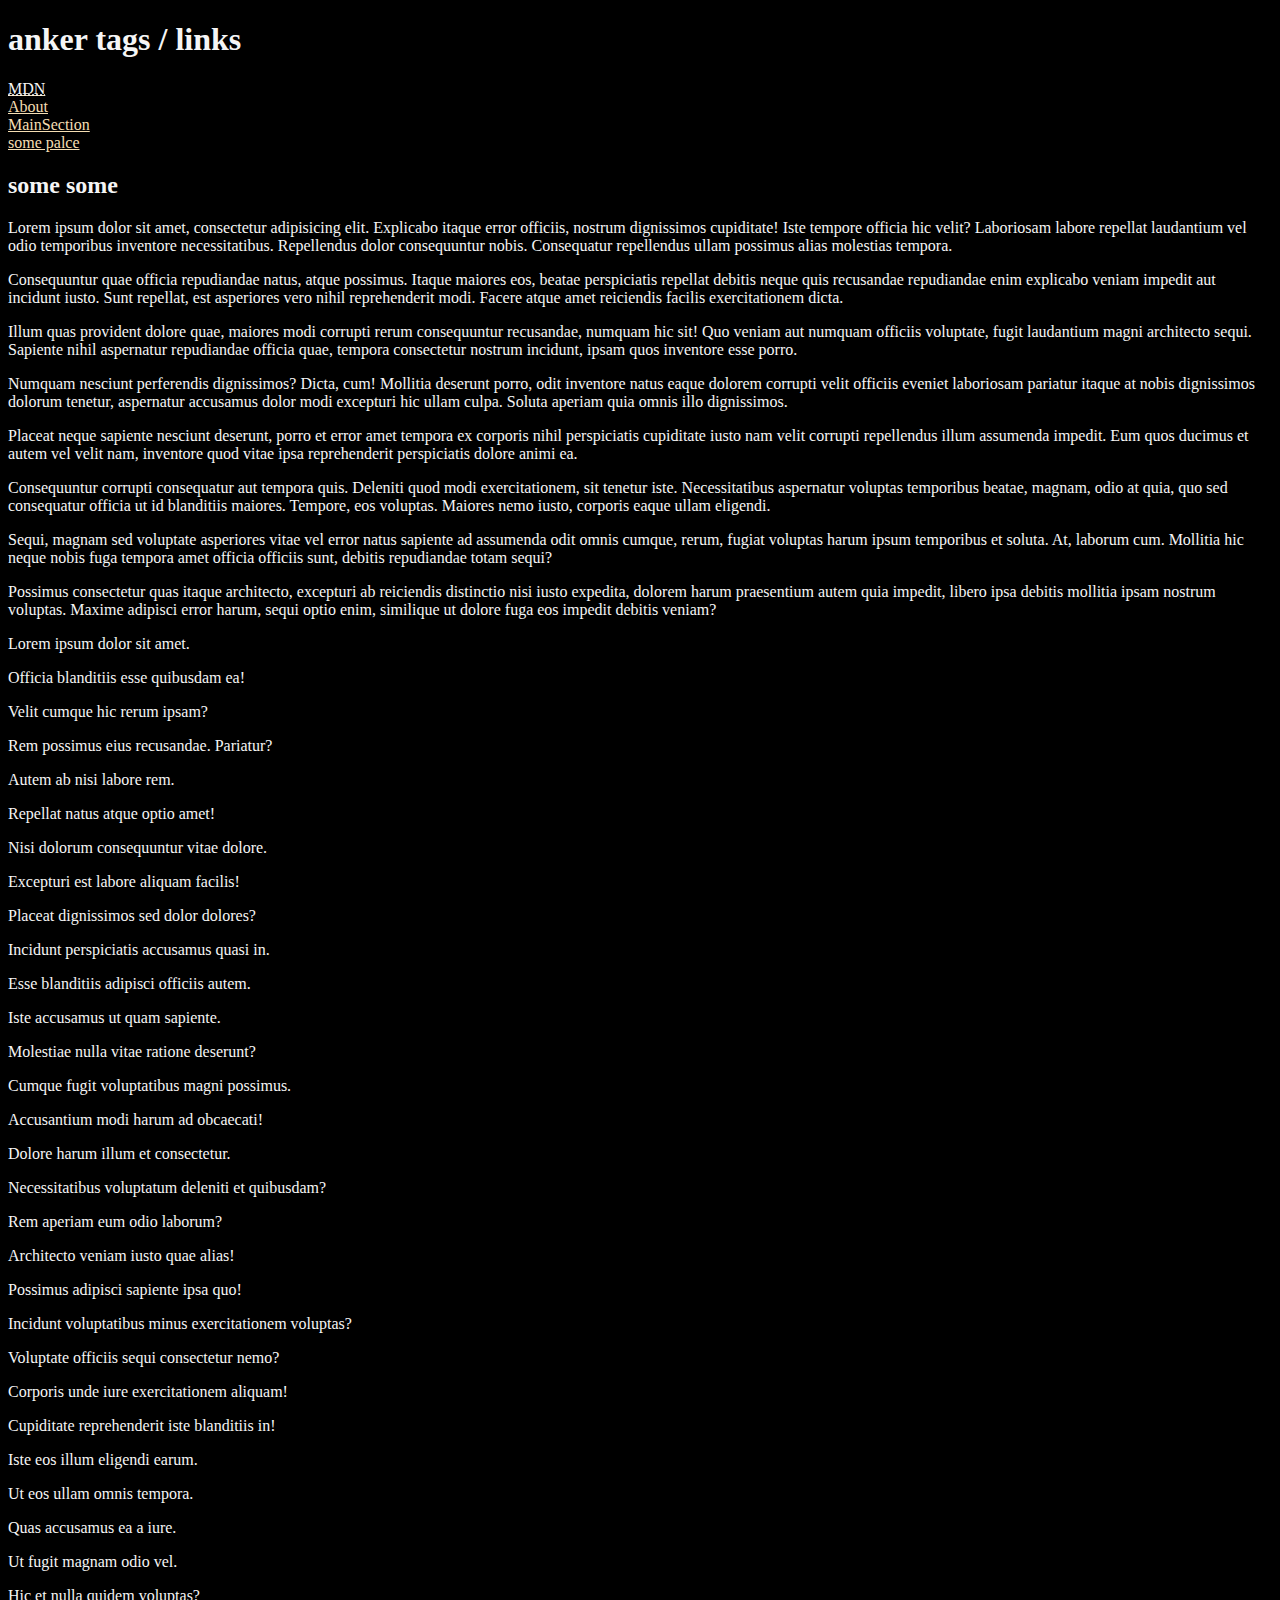
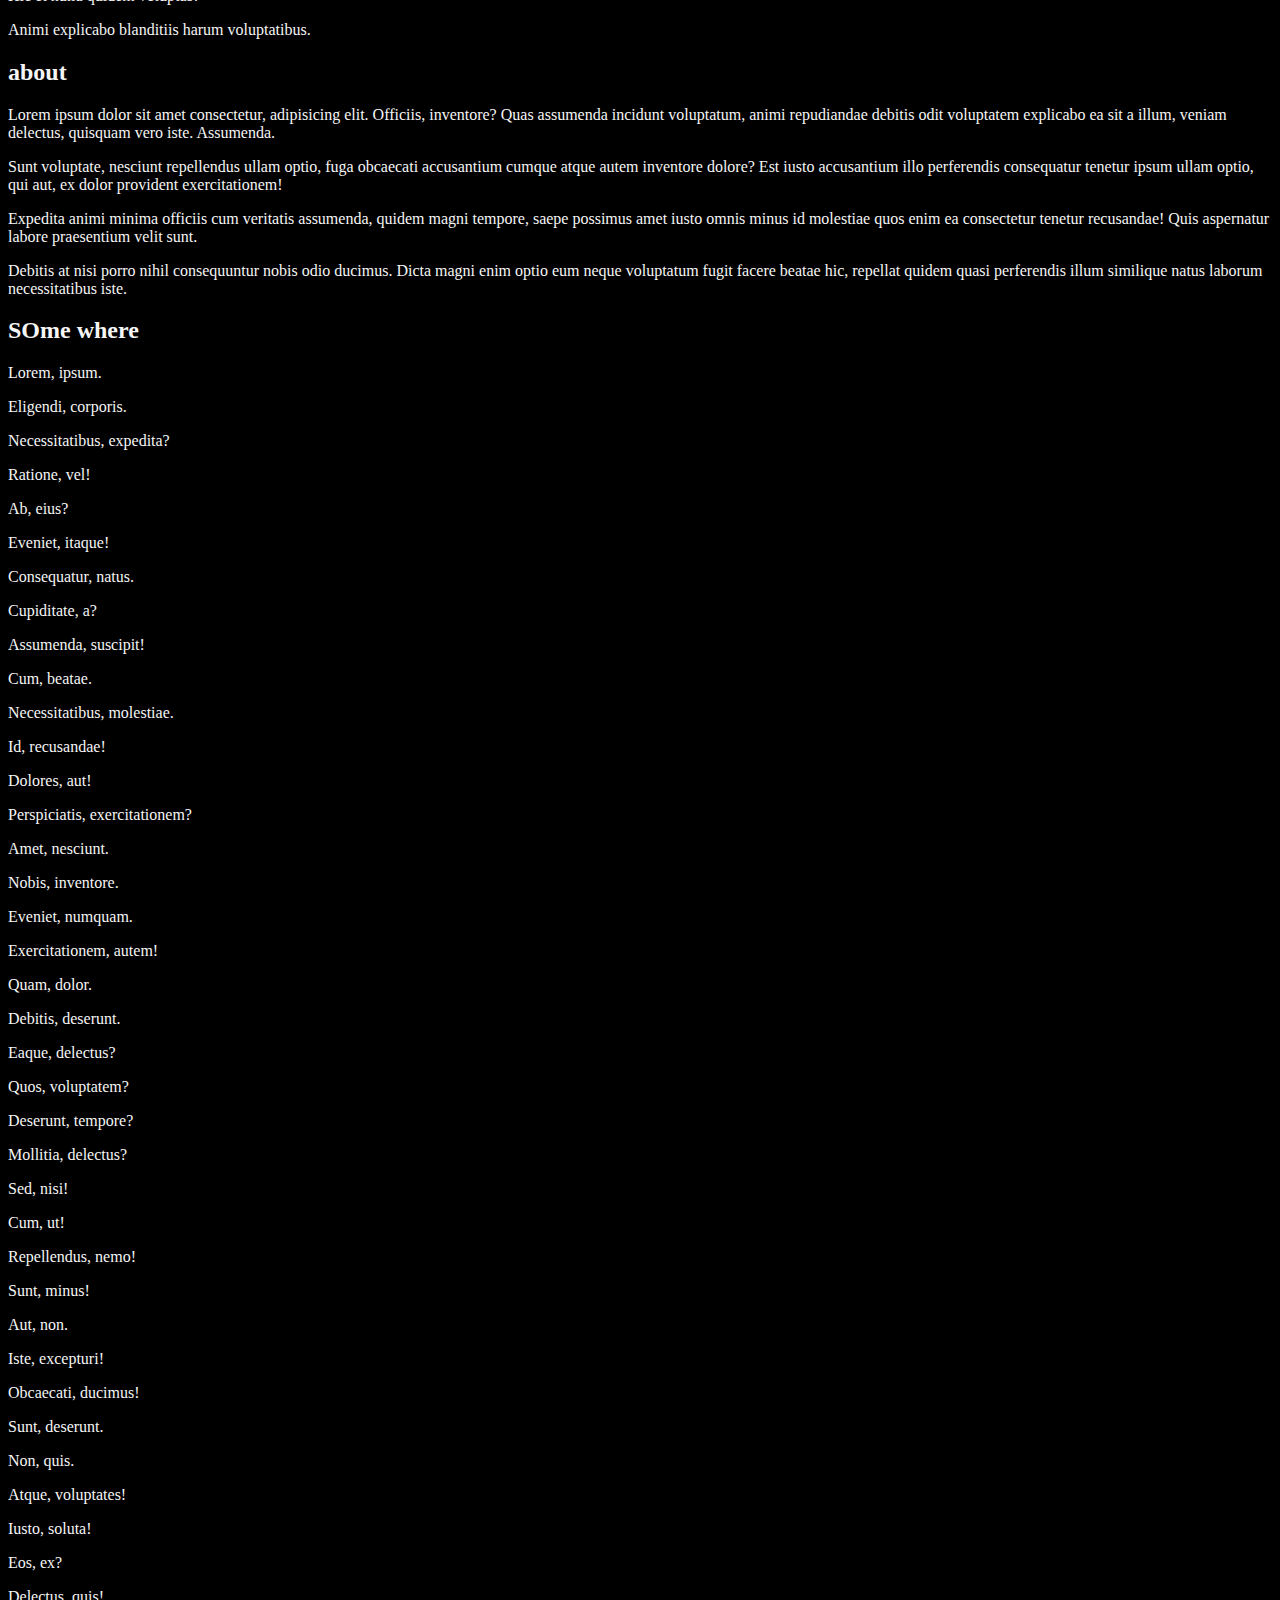
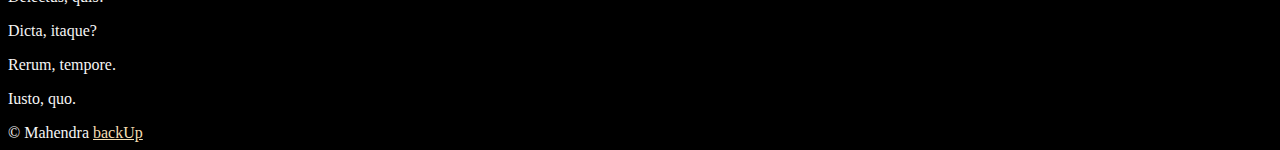
==== html/html_tut-3/index.html @ 3d0d88fe "html tut -3" ====
<!DOCTYPE html>
<html lang="en">
  <head>
    <meta charset="UTF-8" />
    <meta http-equiv="X-UA-Compatible" content="IE=edge" />
    <meta name="viewport" content="width=device-width, initial-scale=1.0" />
    <title>html tut -3</title>
    <link rel="stylesheet" href="css/style.css" />
  </head>
  <body>
    <h1>anker tags / links</h1>
    <a href="https://developer.mozilla.org/"
      ><abbr title="developer.mozilla.org">MDN</abbr></a
    >

    <nav>
      <li>
        <a href="#About">About</a>
      </li>
      <li>
        <a href="#main">MainSection</a>
      </li>
      <li>
        <a href="#down">some palce</a>
      </li>
    </nav>

    <h2>some some</h2>

    <p>
      Lorem ipsum dolor sit amet, consectetur adipisicing elit. Explicabo itaque
      error officiis, nostrum dignissimos cupiditate! Iste tempore officia hic
      velit? Laboriosam labore repellat laudantium vel odio temporibus inventore
      necessitatibus. Repellendus dolor consequuntur nobis. Consequatur
      repellendus ullam possimus alias molestias tempora.
    </p>
    <p>
      Consequuntur quae officia repudiandae natus, atque possimus. Itaque
      maiores eos, beatae perspiciatis repellat debitis neque quis recusandae
      repudiandae enim explicabo veniam impedit aut incidunt iusto. Sunt
      repellat, est asperiores vero nihil reprehenderit modi. Facere atque amet
      reiciendis facilis exercitationem dicta.
    </p>
    <p>
      Illum quas provident dolore quae, maiores modi corrupti rerum consequuntur
      recusandae, numquam hic sit! Quo veniam aut numquam officiis voluptate,
      fugit laudantium magni architecto sequi. Sapiente nihil aspernatur
      repudiandae officia quae, tempora consectetur nostrum incidunt, ipsam quos
      inventore esse porro.
    </p>
    <p>
      Numquam nesciunt perferendis dignissimos? Dicta, cum! Mollitia deserunt
      porro, odit inventore natus eaque dolorem corrupti velit officiis eveniet
      laboriosam pariatur itaque at nobis dignissimos dolorum tenetur,
      aspernatur accusamus dolor modi excepturi hic ullam culpa. Soluta aperiam
      quia omnis illo dignissimos.
    </p>
    <p>
      Placeat neque sapiente nesciunt deserunt, porro et error amet tempora ex
      corporis nihil perspiciatis cupiditate iusto nam velit corrupti
      repellendus illum assumenda impedit. Eum quos ducimus et autem vel velit
      nam, inventore quod vitae ipsa reprehenderit perspiciatis dolore animi ea.
    </p>
    <p>
      Consequuntur corrupti consequatur aut tempora quis. Deleniti quod modi
      exercitationem, sit tenetur iste. Necessitatibus aspernatur voluptas
      temporibus beatae, magnam, odio at quia, quo sed consequatur officia ut id
      blanditiis maiores. Tempore, eos voluptas. Maiores nemo iusto, corporis
      eaque ullam eligendi.
    </p>
    <p>
      Sequi, magnam sed voluptate asperiores vitae vel error natus sapiente ad
      assumenda odit omnis cumque, rerum, fugiat voluptas harum ipsum temporibus
      et soluta. At, laborum cum. Mollitia hic neque nobis fuga tempora amet
      officia officiis sunt, debitis repudiandae totam sequi?
    </p>
    <p>
      Possimus consectetur quas itaque architecto, excepturi ab reiciendis
      distinctio nisi iusto expedita, dolorem harum praesentium autem quia
      impedit, libero ipsa debitis mollitia ipsam nostrum voluptas. Maxime
      adipisci error harum, sequi optio enim, similique ut dolore fuga eos
      impedit debitis veniam?
    </p>
    <main id="main">
      <p>Lorem ipsum dolor sit amet.</p>
      <p>Officia blanditiis esse quibusdam ea!</p>
      <p>Velit cumque hic rerum ipsam?</p>
      <p>Rem possimus eius recusandae. Pariatur?</p>
      <p>Autem ab nisi labore rem.</p>
      <p>Repellat natus atque optio amet!</p>
      <p>Nisi dolorum consequuntur vitae dolore.</p>
      <p>Excepturi est labore aliquam facilis!</p>
      <p>Placeat dignissimos sed dolor dolores?</p>
      <p>Incidunt perspiciatis accusamus quasi in.</p>
      <p>Esse blanditiis adipisci officiis autem.</p>
      <p>Iste accusamus ut quam sapiente.</p>
      <p>Molestiae nulla vitae ratione deserunt?</p>
      <p>Cumque fugit voluptatibus magni possimus.</p>
      <p>Accusantium modi harum ad obcaecati!</p>
      <p>Dolore harum illum et consectetur.</p>
      <p>Necessitatibus voluptatum deleniti et quibusdam?</p>
      <p>Rem aperiam eum odio laborum?</p>
      <p>Architecto veniam iusto quae alias!</p>
      <p>Possimus adipisci sapiente ipsa quo!</p>
      <p>Incidunt voluptatibus minus exercitationem voluptas?</p>
      <p>Voluptate officiis sequi consectetur nemo?</p>
      <p>Corporis unde iure exercitationem aliquam!</p>
      <p>Cupiditate reprehenderit iste blanditiis in!</p>
      <p>Iste eos illum eligendi earum.</p>
      <p>Ut eos ullam omnis tempora.</p>
      <p>Quas accusamus ea a iure.</p>
      <p>Ut fugit magnam odio vel.</p>
      <p>Hic et nulla quidem voluptas?</p>
      <p>Animi explicabo blanditiis harum voluptatibus.</p>
    </main>
    <section id="About">
        <h2>about</h2>
        <p>
            Lorem ipsum dolor sit amet consectetur, adipisicing elit. Officiis,
            inventore? Quas assumenda incidunt voluptatum, animi repudiandae debitis
            odit voluptatem explicabo ea sit a illum, veniam delectus, quisquam vero
            iste. Assumenda.
        </p>
        <p>
            Sunt voluptate, nesciunt repellendus ullam optio, fuga obcaecati
            accusantium cumque atque autem inventore dolore? Est iusto accusantium
            illo perferendis consequatur tenetur ipsum ullam optio, qui aut, ex
            dolor provident exercitationem!
        </p>
        <p>
            Expedita animi minima officiis cum veritatis assumenda, quidem magni
            tempore, saepe possimus amet iusto omnis minus id molestiae quos enim ea
            consectetur tenetur recusandae! Quis aspernatur labore praesentium velit
            sunt.
        </p>
        <p>
            Debitis at nisi porro nihil consequuntur nobis odio ducimus. Dicta magni
            enim optio eum neque voluptatum fugit facere beatae hic, repellat quidem
            quasi perferendis illum similique natus laborum necessitatibus iste.
        </p>
    </h2>
</section>
    <footer id="down">
        <h2>SOme where </h2>
        <p>Lorem, ipsum.</p>
        <p>Eligendi, corporis.</p>
        <p>Necessitatibus, expedita?</p>
        <p>Ratione, vel!</p>
        <p>Ab, eius?</p>
        <p>Eveniet, itaque!</p>
        <p>Consequatur, natus.</p>
        <p>Cupiditate, a?</p>
        <p>Assumenda, suscipit!</p>
        <p>Cum, beatae.</p>
        <p>Necessitatibus, molestiae.</p>
        <p>Id, recusandae!</p>
        <p>Dolores, aut!</p>
        <p>Perspiciatis, exercitationem?</p>
        <p>Amet, nesciunt.</p>
        <p>Nobis, inventore.</p>
        <p>Eveniet, numquam.</p>
        <p>Exercitationem, autem!</p>
        <p>Quam, dolor.</p>
        <p>Debitis, deserunt.</p>
        <p>Eaque, delectus?</p>
        <p>Quos, voluptatem?</p>
        <p>Deserunt, tempore?</p>
        <p>Mollitia, delectus?</p>
        <p>Sed, nisi!</p>
        <p>Cum, ut!</p>
        <p>Repellendus, nemo!</p>
        <p>Sunt, minus!</p>
        <p>Aut, non.</p>
        <p>Iste, excepturi!</p>
        <p>Obcaecati, ducimus!</p>
        <p>Sunt, deserunt.</p>
        <p>Non, quis.</p>
        <p>Atque, voluptates!</p>
        <p>Iusto, soluta!</p>
        <p>Eos, ex?</p>
        <p>Delectus, quis!</p>
        <p>Dicta, itaque?</p>
        <p>Rerum, tempore.</p>
        <p>Iusto, quo.</p>
    </footer>
             &copy; Mahendra 
<a href="#">backUp</a>
  </body>
</html>
---- html/html_tut-3/css/style.css ----
*{
    background-color: black;
    color: whitesmoke;
}
a{
    color: wheat;

}
a:hover{
    color: forestgreen;
}
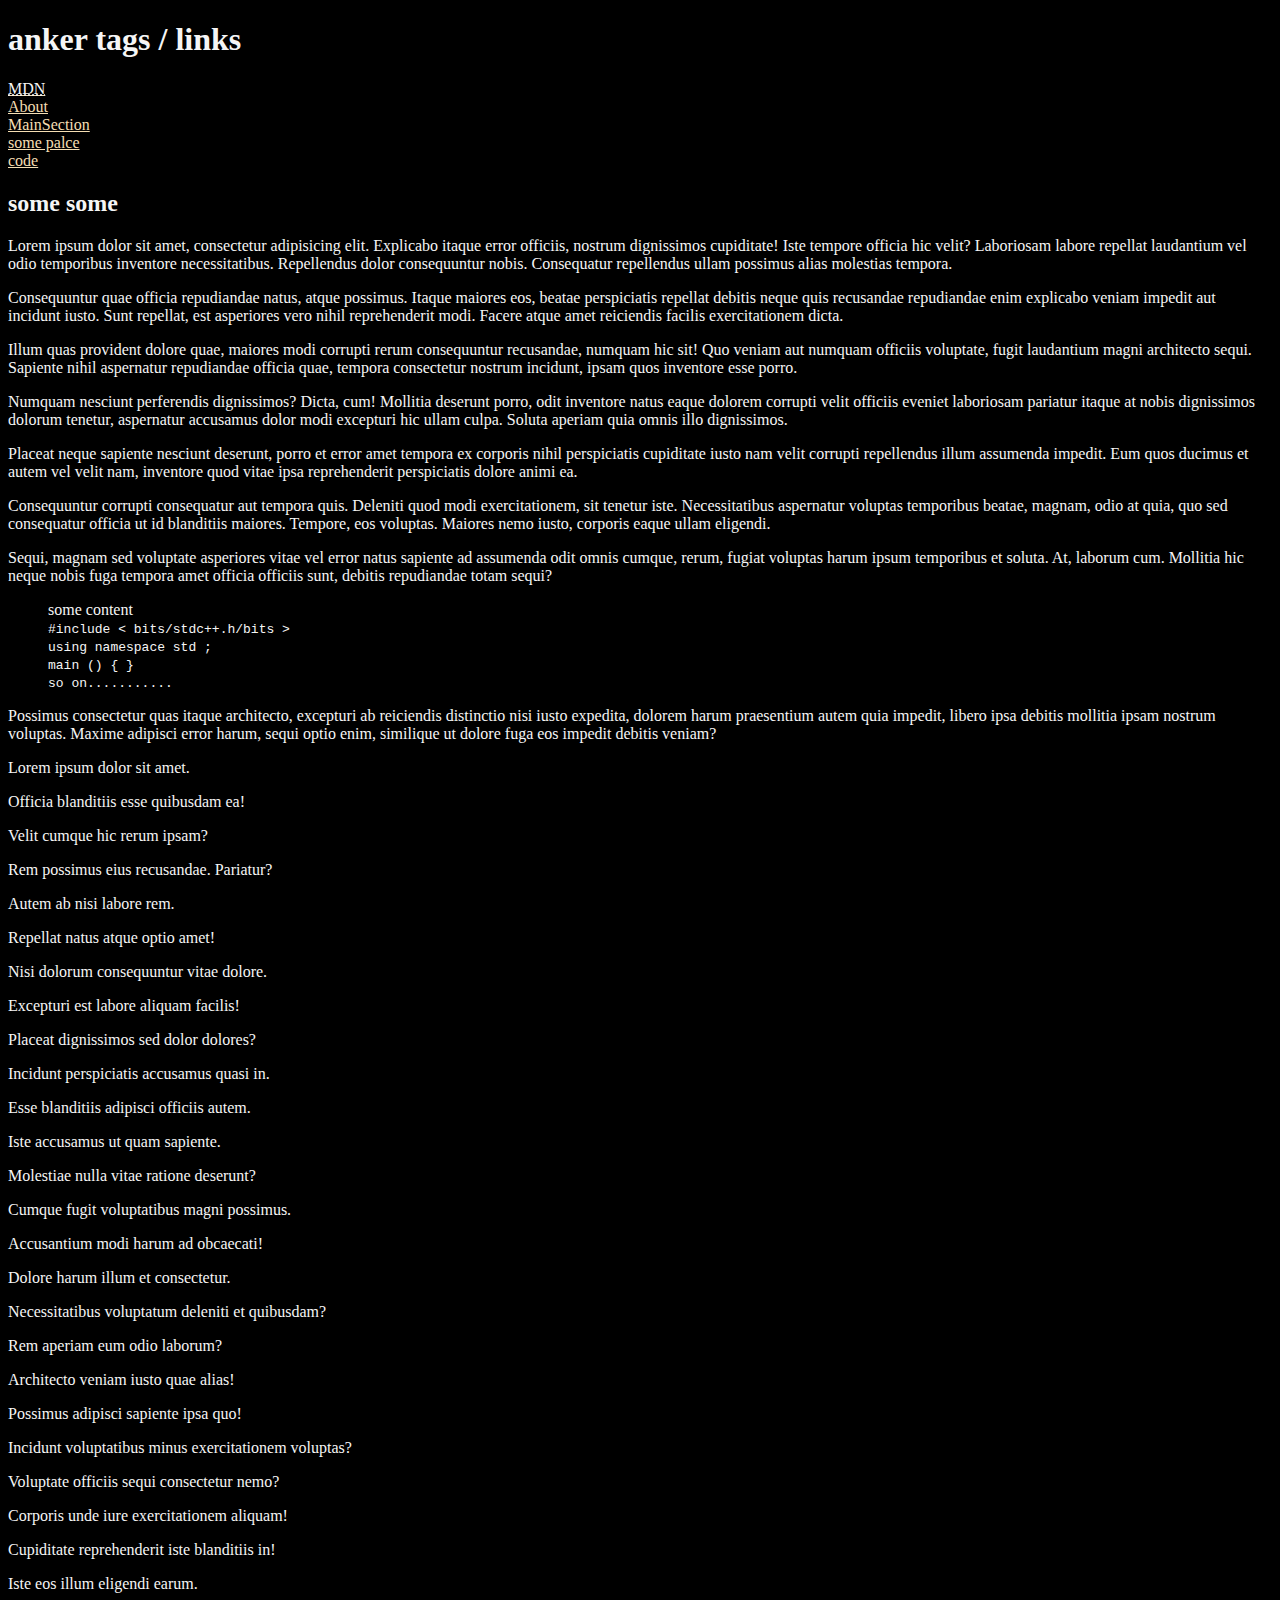
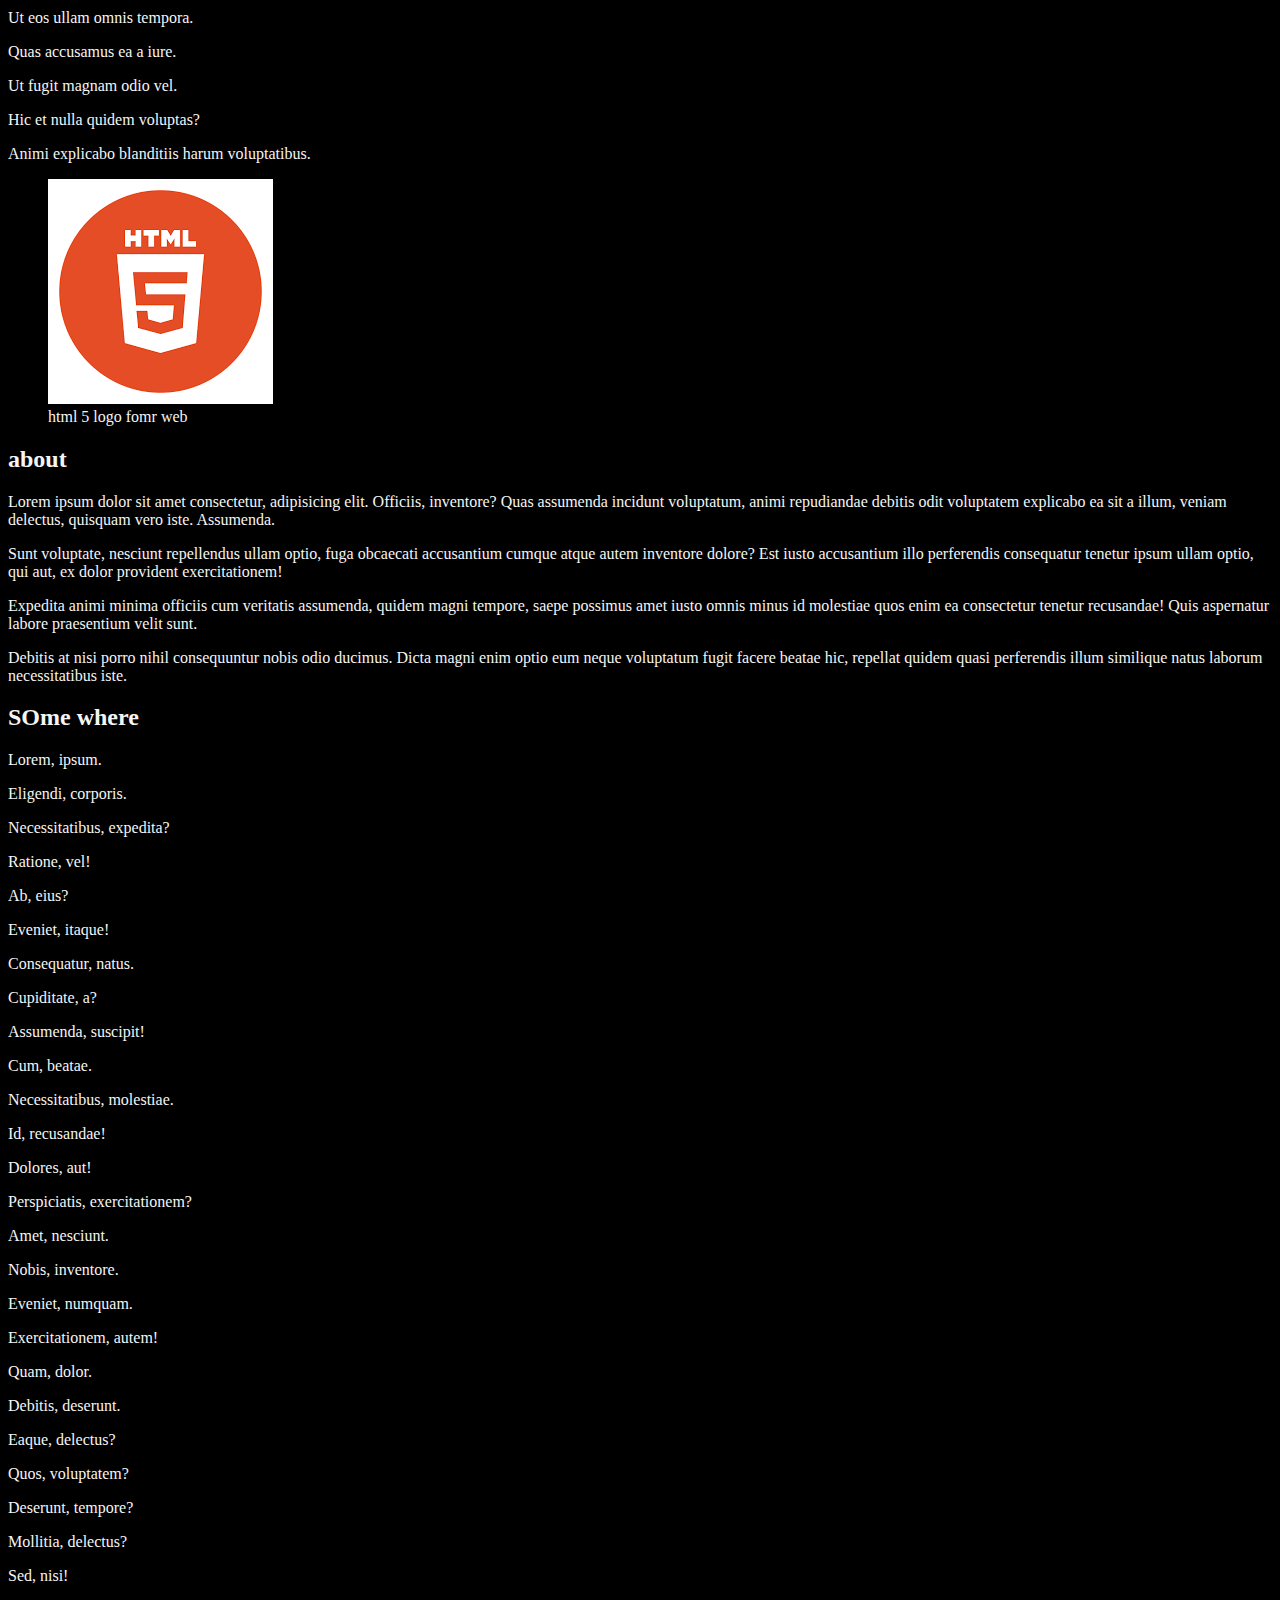
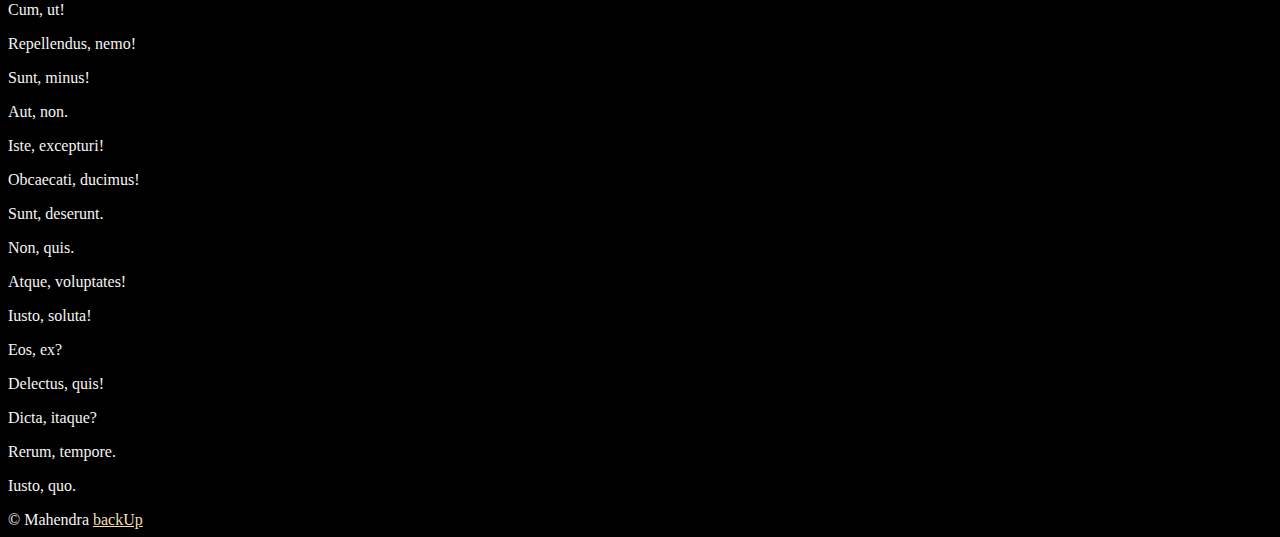
==== commit 1289081a: "html tut -3" ====
--- a/html/html_tut-3/index.html
+++ b/html/html_tut-3/index.html
@@ -23,6 +23,7 @@
       <li>
         <a href="#down">some palce</a>
       </li>
+      <li><a href="#code">code</a></li>
     </nav>
 
     <h2>some some</h2>
@@ -74,6 +75,18 @@
       et soluta. At, laborum cum. Mollitia hic neque nobis fuga tempora amet
       officia officiis sunt, debitis repudiandae totam sequi?
     </p>
+    <figure>
+        <figcaption>
+            some content 
+        </figcaption>
+        
+        <code id="code">
+            #include &lt; bits/stdc++.h/bits &gt; <br>
+            using namespace std ; <br>
+            main  () &lbrace; &rbrace; <br>
+            so on........... 
+        </code>
+    </figure>
     <p>
       Possimus consectetur quas itaque architecto, excepturi ab reiciendis
       distinctio nisi iusto expedita, dolorem harum praesentium autem quia
@@ -112,6 +125,13 @@
       <p>Ut fugit magnam odio vel.</p>
       <p>Hic et nulla quidem voluptas?</p>
       <p>Animi explicabo blanditiis harum voluptatibus.</p>
+
+      <figure>
+        <img src="./img/htmllogo.png" alt="html logo" title="html5 logo">
+        <figcaption>
+            html 5 logo fomr web
+        </figcaption>
+      </figure>
     </main>
     <section id="About">
         <h2>about</h2>
@@ -185,5 +205,7 @@
     </footer>
              &copy; Mahendra 
 <a href="#">backUp</a>
+
+
   </body>
 </html>
